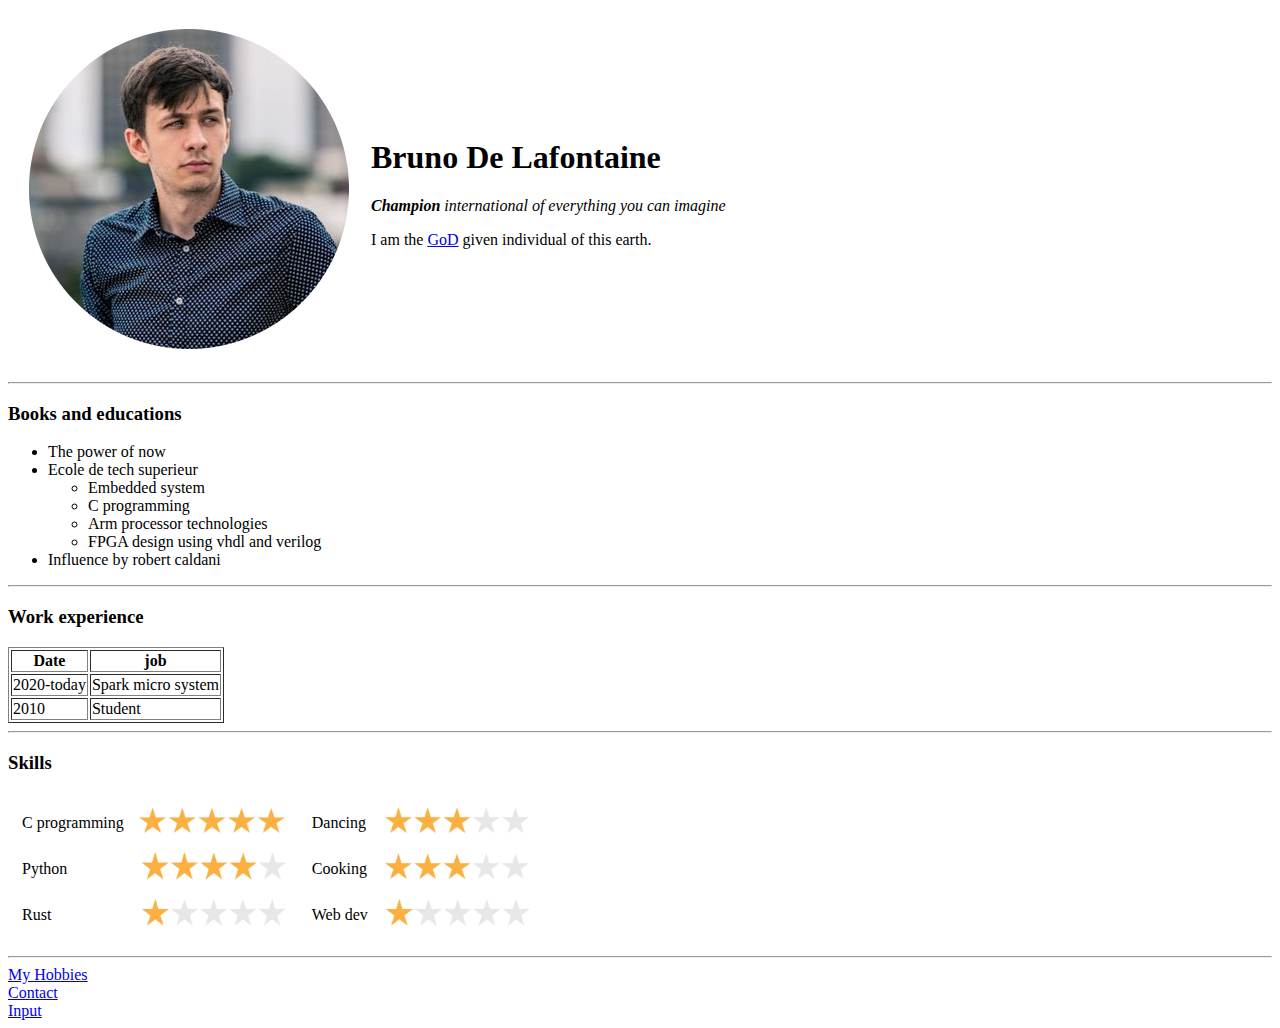
==== index.html @ 6d8f4495 "Init commit" ====
<!DOCTYPE html>
<html lang="en" dir="ltr">

<head>
  <meta charset="utf-8">
  <title>Bruno's personal Site</title>

</head>

<body>
  <table border="0" cellspacing ="20">
    <tr>
      <td><img src="images/me_circle.png"></td>
      <td>
        <h1>Bruno De Lafontaine</h1>
        <p><em><strong>Champion</strong> international of everything you can imagine</em></p>
        <p>I am the <a href="https://en.wikipedia.org/wiki/God">GoD</a> given individual of this earth.</p>
      </td>
    </tr>
  </table>
  <hr>
  <h3> Books and educations</h3>
  <ul>
    <li> The power of now </li>
    <li> Ecole de tech superieur
      <ul>
        <li> Embedded system</li>
        <li> C programming</li>
        <li> Arm processor technologies</li>
        <li> FPGA design using vhdl and verilog</li>
      </ul>
    </li>
    <li> Influence by robert caldani </li>
  </ul>
  <hr>
  <h3>Work experience </h3>
  <table border="1">
    <thead>
      <th> Date </th>
      <th> job </th>
    </thead>
    <tbody>
      <tr>
        <td>2020-today</td>
        <td> Spark micro system</td>
      </tr>
      <tr>
        <td>2010 </td>
        <td> Student </td>
      </tr>
    </tbody>
  </table>
  <hr>
  <h3>Skills</h3>
  <table border="0">
    <tr>
      <td>
        <table cellspacing="10">
            <tr>
              <td>C programming</td>
              <td><img src="images/5star.png" width="150" height="30"></td>
            </tr>
            <tr>
              <td>Python</td>
              <td><img src="images/4star.png" width="150" height="30"></td>
            </tr>
            <tr>
              <td>Rust</td>
              <td><img src="images/1star.png" width="150" height="30"></td>
            </tr>
        </table>
      </td>
      <td>
        <table cellspacing="10">
            <tr>
              <td>Dancing</td>
              <td><img src="images/3star.png" width="150" height="30"></td>
            </tr>
            <tr>
              <td>Cooking</td>
              <td><img src="images/3star.png" width="150" height="30"></td>
            </tr>
            <tr>
              <td>Web dev</td>
              <td><img src="images/1star.png" width="150" height="30"></td>
            </tr>
        </table>
      </td>
    <tr>
  </table>
  <hr>
  <a href="hobbies.html">My Hobbies</a>
  <br/>
  <a href="contacts.html"> Contact</a>
  <br/>
  <a href="input.html"> Input</a>
</body>

</html>
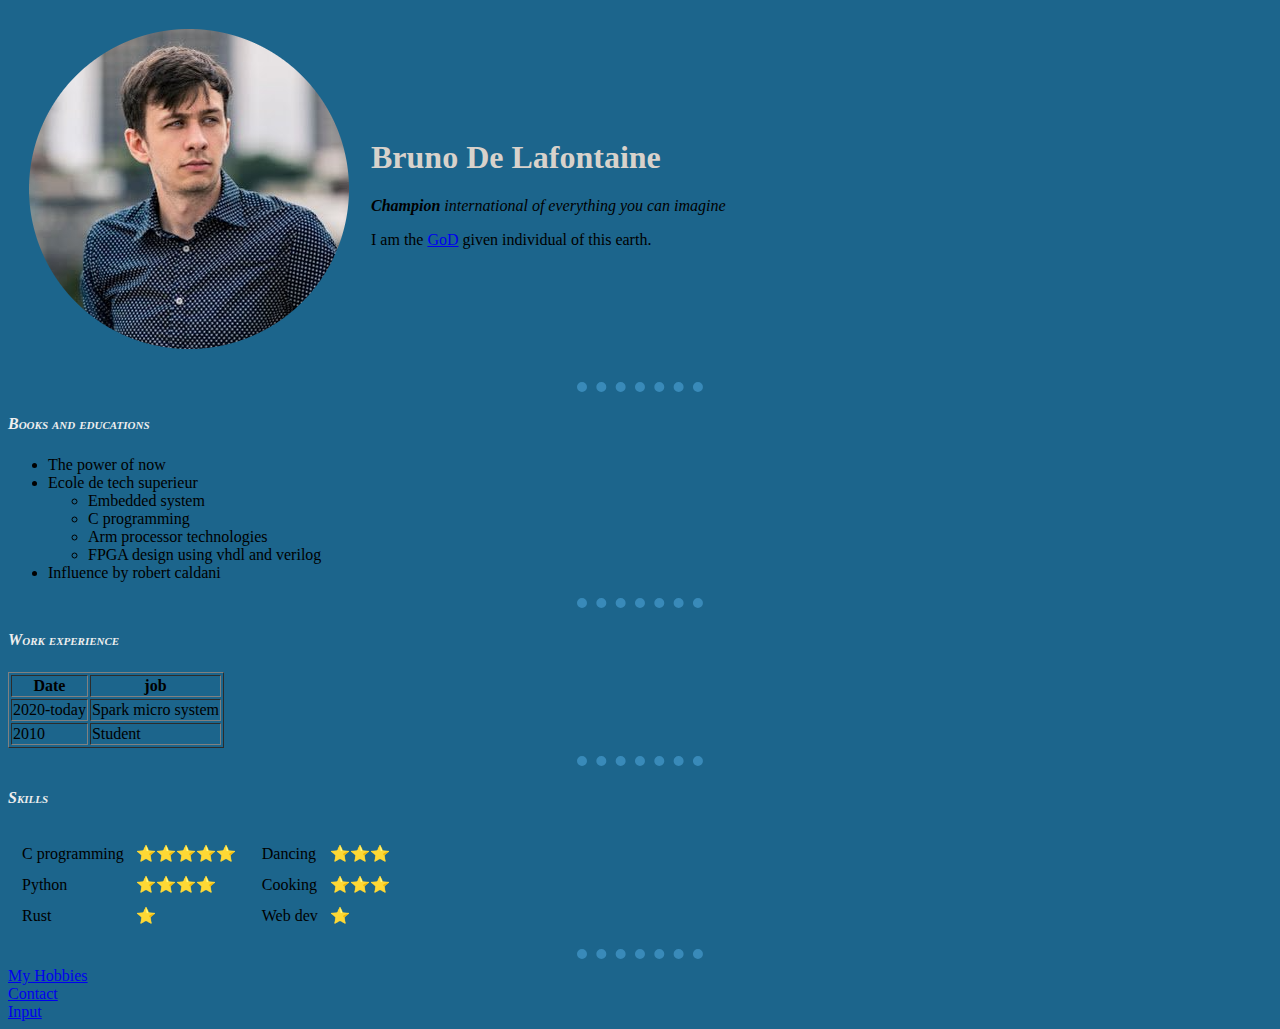
==== commit eb98a6c6: "Use external css" ====
--- a/index.html
+++ b/index.html
@@ -4,8 +4,11 @@
 <head>
   <meta charset="utf-8">
   <title>Bruno's personal Site</title>
+  <link rel="stylesheet" href="css/styles.css">
 
 </head>
+
+
 
 <body>
   <table border="0" cellspacing ="20">
@@ -58,15 +61,15 @@
         <table cellspacing="10">
             <tr>
               <td>C programming</td>
-              <td><img src="images/5star.png" width="150" height="30"></td>
+              <td>⭐⭐⭐⭐⭐</td>
             </tr>
             <tr>
               <td>Python</td>
-              <td><img src="images/4star.png" width="150" height="30"></td>
+              <td>⭐⭐⭐⭐</td>
             </tr>
             <tr>
               <td>Rust</td>
-              <td><img src="images/1star.png" width="150" height="30"></td>
+              <td>⭐</td>
             </tr>
         </table>
       </td>
@@ -74,15 +77,15 @@
         <table cellspacing="10">
             <tr>
               <td>Dancing</td>
-              <td><img src="images/3star.png" width="150" height="30"></td>
+              <td>⭐⭐⭐</td>
             </tr>
             <tr>
               <td>Cooking</td>
-              <td><img src="images/3star.png" width="150" height="30"></td>
+              <td>⭐⭐⭐</td>
             </tr>
             <tr>
               <td>Web dev</td>
-              <td><img src="images/1star.png" width="150" height="30"></td>
+              <td>⭐</td>
             </tr>
         </table>
       </td>
--- a/css/styles.css
+++ b/css/styles.css
@@ -0,0 +1,20 @@
+body {
+  background-color : #1C658C;
+}
+
+hr {
+  border-style: dotted none none none;
+  height: 0;
+  border-width: 10px;
+  border-color: #398AB9;
+  width: 10%;
+}
+
+h3 {
+  color: #EEEEEE;
+  font: italic small-caps bold 16px/2 cursive;
+}
+
+h1 {
+  color: #D8D2CB;
+}
